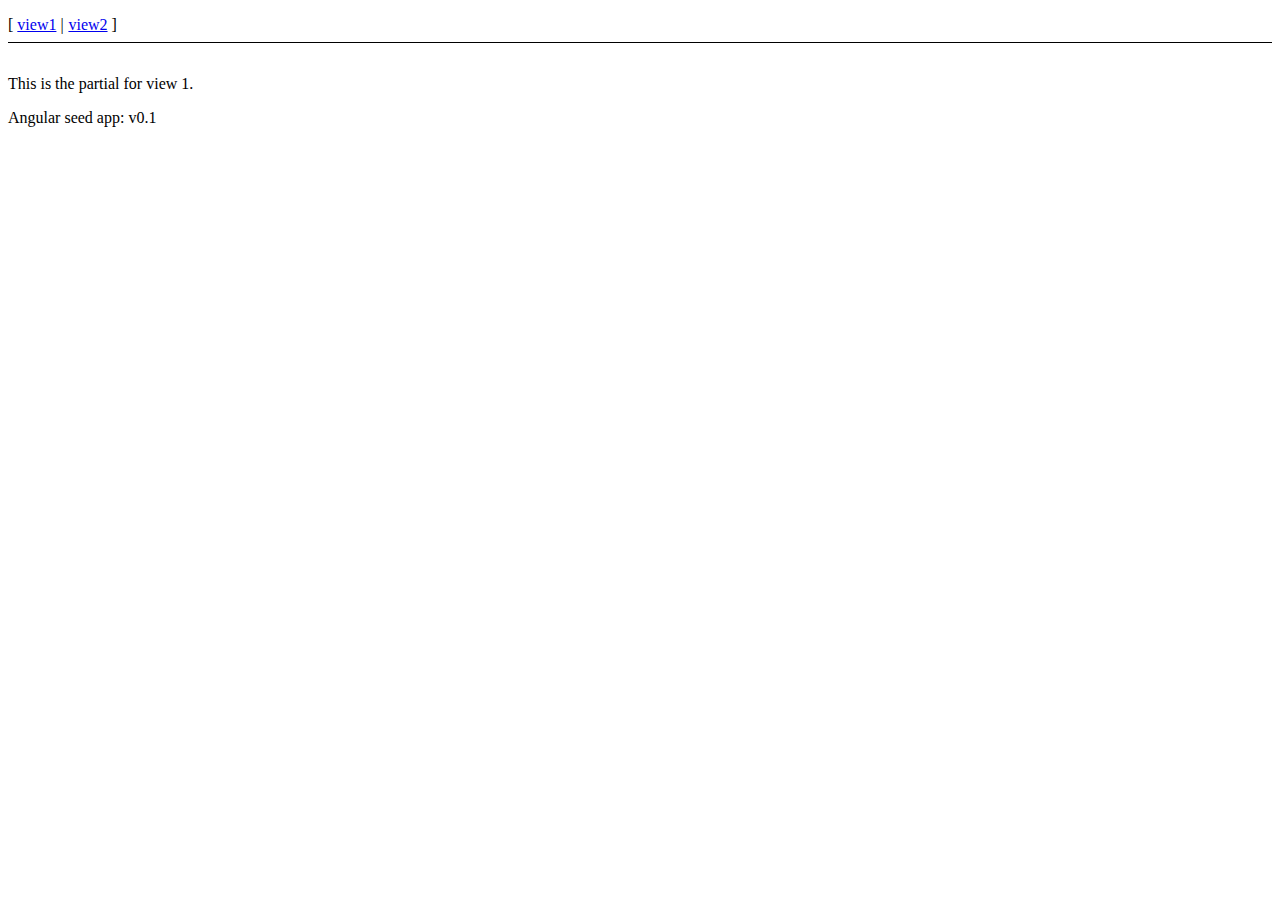
==== app/index-async.html @ 5a6aa232 "project stuff" ====
<!doctype html>
<html lang="en">
<head>
  <meta charset="utf-8">
  <style>
    [ng-cloak] {
      display: none;
    }
  </style>
  <script>
    // include angular loader, which allows the files to load in any order
    /*
     AngularJS v1.0.0rc1
     (c) 2010-2012 AngularJS http://angularjs.org
     License: MIT
    */
    'use strict';(function(i){function d(c,a,e){return c[a]||(c[a]=e())}return d(d(i,"angular",Object),"module",function(){var c={};return function(a,e,f){e&&c.hasOwnProperty(a)&&(c[a]=null);return d(c,a,function(){function b(a,b,d){return function(){c[d||"push"]([a,b,arguments]);return g}}if(!e)throw Error("No module: "+a);var c=[],d=[],h=b("$injector","invoke"),g={_invokeQueue:c,_runBlocks:d,requires:e,name:a,provider:b("$provide","provider"),factory:b("$provide","factory"),service:b("$provide","service"),
    value:b("$provide","value"),constant:b("$provide","constant","unshift"),filter:b("$filterProvider","register"),directive:b("$compileProvider","directive"),config:h,run:function(a){d.push(a);return this}};f&&h(f);return g})}})})(window);

    // include a third-party async loader library
    /*!
     * $script.js v1.3
     * https://github.com/ded/script.js
     * Copyright: @ded & @fat - Dustin Diaz, Jacob Thornton 2011
     * Follow our software http://twitter.com/dedfat
     * License: MIT
     */
    !function(a,b,c){function t(a,c){var e=b.createElement("script"),f=j;e.onload=e.onerror=e[o]=function(){e[m]&&!/^c|loade/.test(e[m])||f||(e.onload=e[o]=null,f=1,c())},e.async=1,e.src=a,d.insertBefore(e,d.firstChild)}function q(a,b){p(a,function(a){return!b(a)})}var d=b.getElementsByTagName("head")[0],e={},f={},g={},h={},i="string",j=!1,k="push",l="DOMContentLoaded",m="readyState",n="addEventListener",o="onreadystatechange",p=function(a,b){for(var c=0,d=a.length;c<d;++c)if(!b(a[c]))return j;return 1};!b[m]&&b[n]&&(b[n](l,function r(){b.removeEventListener(l,r,j),b[m]="complete"},j),b[m]="loading");var s=function(a,b,d){function o(){if(!--m){e[l]=1,j&&j();for(var a in g)p(a.split("|"),n)&&!q(g[a],n)&&(g[a]=[])}}function n(a){return a.call?a():e[a]}a=a[k]?a:[a];var i=b&&b.call,j=i?b:d,l=i?a.join(""):b,m=a.length;c(function(){q(a,function(a){h[a]?(l&&(f[l]=1),o()):(h[a]=1,l&&(f[l]=1),t(s.path?s.path+a+".js":a,o))})},0);return s};s.get=t,s.ready=function(a,b,c){a=a[k]?a:[a];var d=[];!q(a,function(a){e[a]||d[k](a)})&&p(a,function(a){return e[a]})?b():!function(a){g[a]=g[a]||[],g[a][k](b),c&&c(d)}(a.join("|"));return s};var u=a.$script;s.noConflict=function(){a.$script=u;return this},typeof module!="undefined"&&module.exports?module.exports=s:a.$script=s}(this,document,setTimeout)

    // load all of the dependencies asynchronously.
    $script([
      'lib/angular/angular.js',
      'js/app.js',
      'js/services.js',
      'js/controllers.js',
      'js/filters.js',
      'js/directives.js'
    ], function() {
      // when all is done, execute bootstrap angular application
      angular.bootstrap(document, ['myApp']);
    });
  </script>
  <title>My AngularJS App</title>
  <link rel="stylesheet" href="css/app.css">
</head>
<body ng-cloak>
  <ul class="menu">
    <li><a href="#/view1">view1</a></li>
    <li><a href="#/view2">view2</a></li>
  </ul>

  <div ng-view></div>

  <div>Angular seed app: v<span app-version></span></div>

</body>
</html>
---- app/css/app.css ----
/* app css stylesheet */

.menu {
  list-style: none;
  border-bottom: 0.1em solid black;
  margin-bottom: 2em;
  padding: 0 0 0.5em;
}

.menu:before {
  content: "[";
}

.menu:after {
  content: "]";
}

.menu > li {
  display: inline;
}

.menu > li:before {
  content: "|";
  padding-right: 0.3em;
}

.menu > li:nth-child(1):before {
  content: "";
  padding: 0;
}
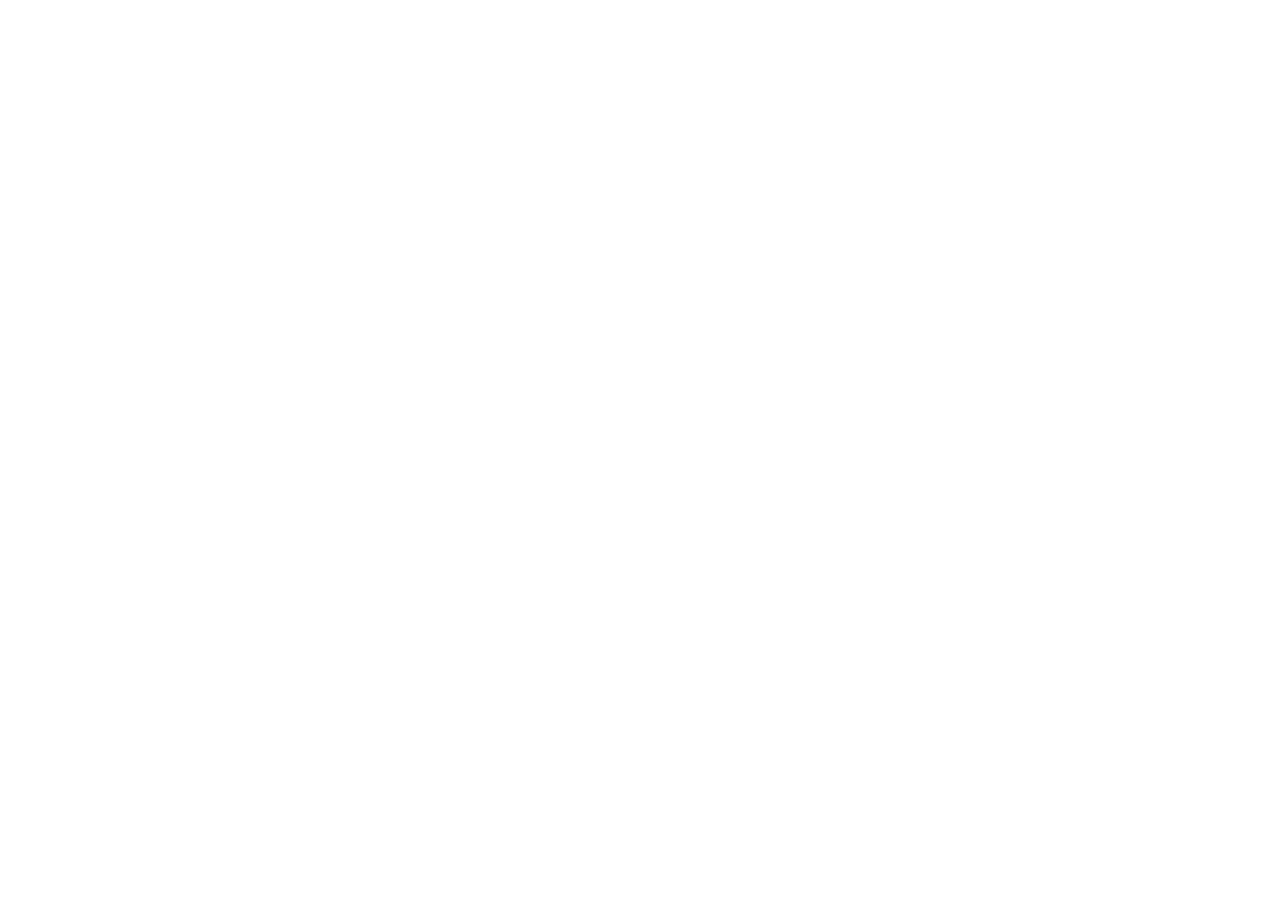
==== commit 06050251: "adding twitter bootstrap CSS/JS" ====
--- a/app/index-async.html
+++ b/app/index-async.html
@@ -40,18 +40,11 @@
       angular.bootstrap(document, ['myApp']);
     });
   </script>
-  <title>My AngularJS App</title>
+  <title>Callout Utility</title>
   <link rel="stylesheet" href="css/app.css">
 </head>
 <body ng-cloak>
-  <ul class="menu">
-    <li><a href="#/view1">view1</a></li>
-    <li><a href="#/view2">view2</a></li>
-  </ul>
 
-  <div ng-view></div>
-
-  <div>Angular seed app: v<span app-version></span></div>
 
 </body>
 </html>
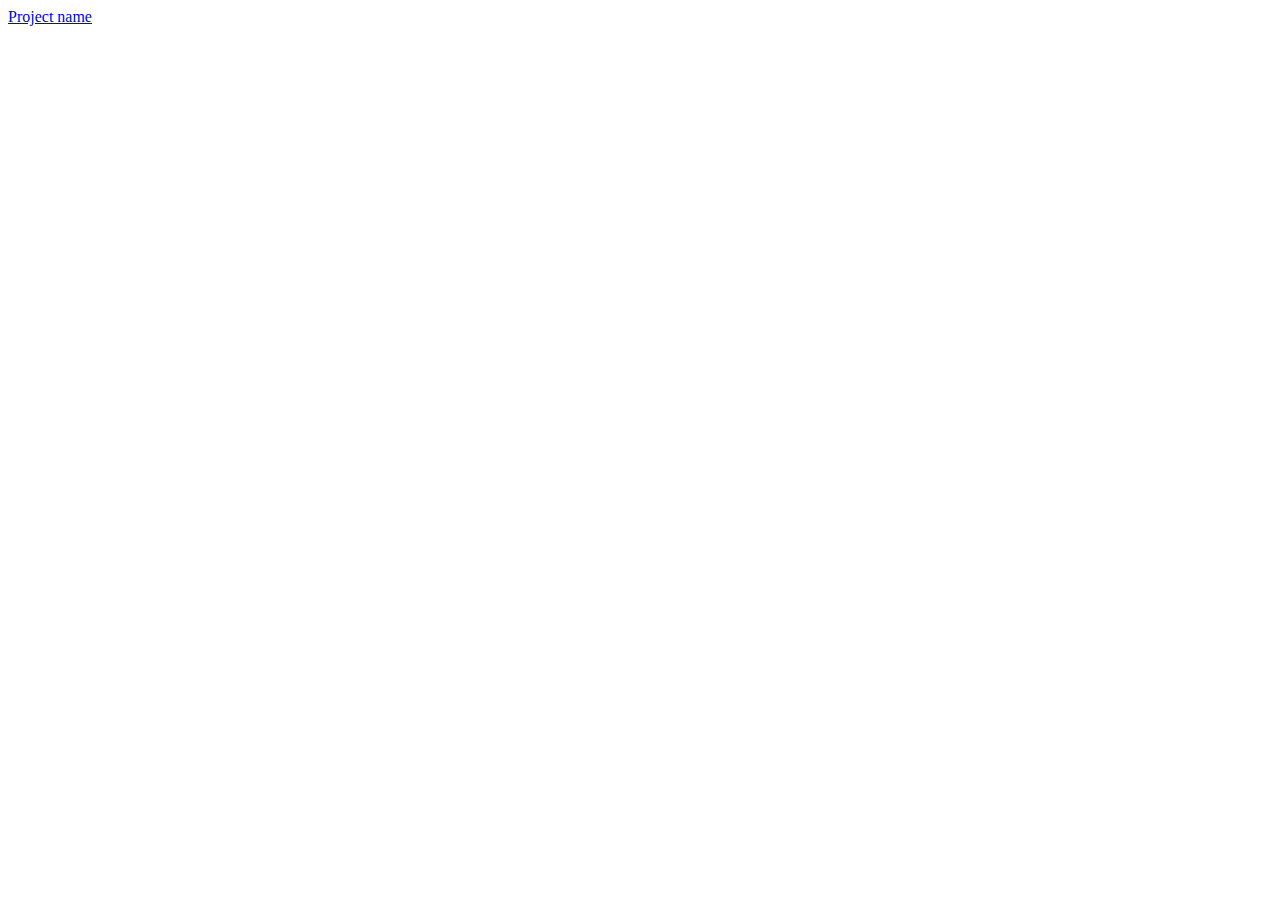
==== commit 3bd2bd42: "test" ====
--- a/app/index-async.html
+++ b/app/index-async.html
@@ -34,6 +34,7 @@
       'js/services.js',
       'js/controllers.js',
       'js/filters.js',
+      'js/bootstrap.min.js',
       'js/directives.js'
     ], function() {
       // when all is done, execute bootstrap angular application
@@ -41,9 +42,36 @@
     });
   </script>
   <title>Callout Utility</title>
-  <link rel="stylesheet" href="css/app.css">
+    <link rel="stylesheet" href="css/app.css"/>
+    <link rel="stylesheet" href="css/bootstrap.min.css.css"/>
+    <link rel="stylesheet" href="css/bootstrap-responsive.min.css"/>
+    <link rel="stylesheet" href="css/font-awesome-ie7.min.css"/>
+    <link rel="stylesheet" href="css/font-awesome.min.css"/>
 </head>
 <body ng-cloak>
+<div class="navbar">
+    <div class="navbar-inner">
+        <div class="container">
+
+            <!-- .btn-navbar is used as the toggle for collapsed navbar content -->
+            <a class="btn btn-navbar" data-toggle="collapse" data-target=".nav-collapse">
+                <span class="icon-bar"></span>
+                <span class="icon-bar"></span>
+                <span class="icon-bar"></span>
+            </a>
+
+            <!-- Be sure to leave the brand out there if you want it shown -->
+            <a class="brand" href="#">Project name</a>
+
+            <!-- Everything you want hidden at 940px or less, place within here -->
+            <div class="nav-collapse collapse">
+                <!-- .nav, .navbar-search, .navbar-form, etc -->
+            </div>
+
+        </div>
+    </div>
+</div>
+
 
 
 </body>
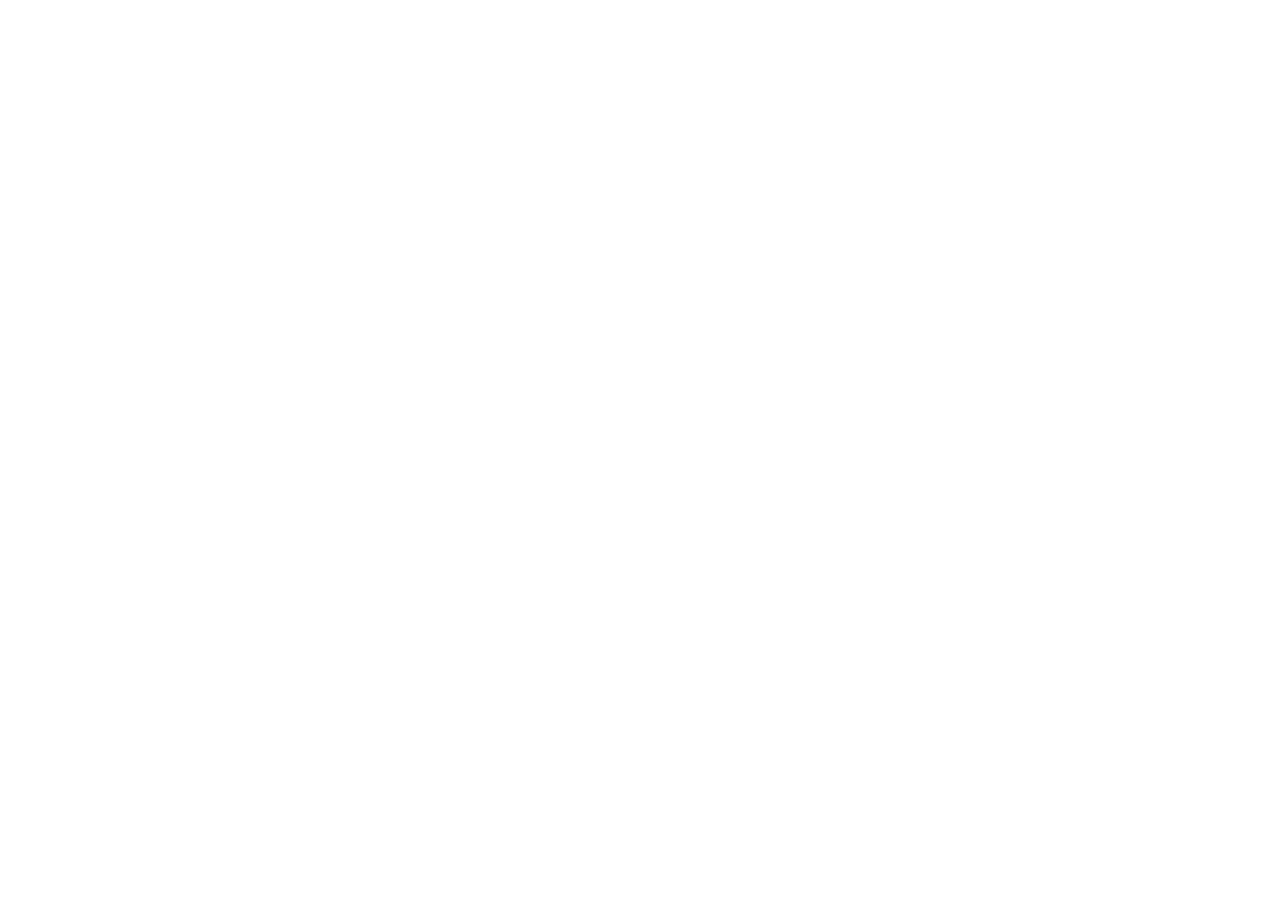
==== commit 1479a79a: "Initial big commit of controllers and framework of app" ====
--- a/app/index-async.html
+++ b/app/index-async.html
@@ -32,9 +32,11 @@
       'lib/angular/angular.js',
       'js/app.js',
       'js/services.js',
-      'js/controllers.js',
+      'js/cartCtrl.js',
+      'js/itemSearchCtrl.js',
       'js/filters.js',
       'js/bootstrap.min.js',
+      'js/jquery.dataTables.min.js',
       'js/directives.js'
     ], function() {
       // when all is done, execute bootstrap angular application
@@ -47,6 +49,7 @@
     <link rel="stylesheet" href="css/bootstrap-responsive.min.css"/>
     <link rel="stylesheet" href="css/font-awesome-ie7.min.css"/>
     <link rel="stylesheet" href="css/font-awesome.min.css"/>
+    <link rel="stylesheet" href="css/jquery.dataTables.css"/>
 </head>
 <body ng-cloak>
 <div class="navbar">
